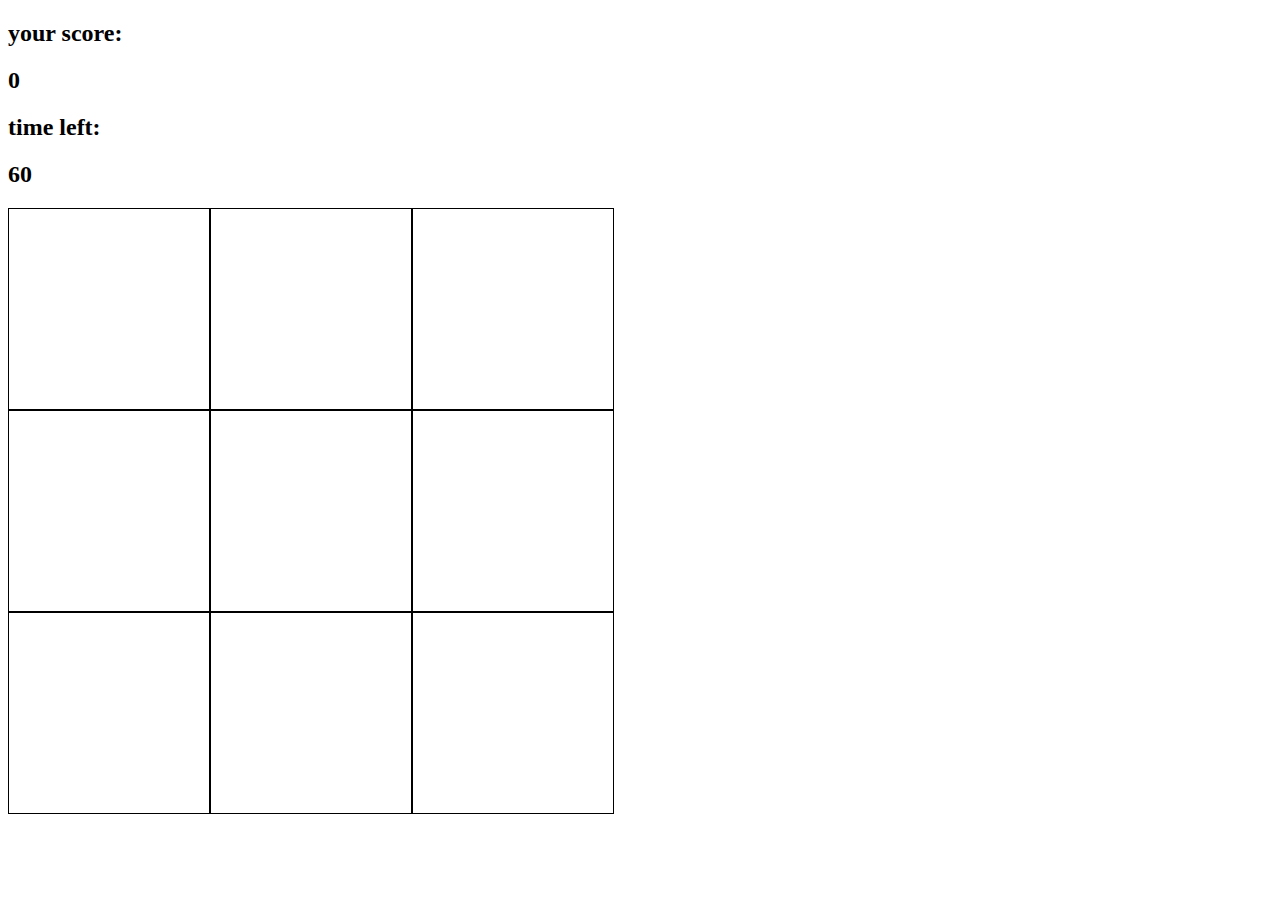
==== whac-a-mole/index.html @ f1f5e4af "whac-a-mole init" ====
<!DOCTYPE html>
<html lang="en">
<head>
    <meta charset="UTF-8">
    <meta http-equiv="X-UA-Compatible" content="IE=edge">
    <meta name="viewport" content="width=device-width, initial-scale=1.0">
    <title>whac-a-mole</title>
    <link rel="stylesheet" href="styles.css">
</head>
<body>
    <h2>your score:</h2>
    <h2 id="score">0</h2>

    <h2>time left:</h2>
    <h2 id="time-left">60</h2>

    <div class="grid"> 
        <div class="square" id="1"></div>
        <div class="square" id="2"></div>
        <div class="square" id="3"></div>
        <div class="square" id="4"></div>
        <div class="square" id="5"></div>
        <div class="square" id="6"></div>
        <div class="square" id="7"></div>
        <div class="square" id="8"></div>
        <div class="square" id="9"></div>
    </div>

    <script src="app.js"></script>
</body>
</html>
---- whac-a-mole/styles.css ----
.grid{
    width: 606px;
    height: 606px;
    display: flex;
    flex-wrap: wrap;
}

.square{
    height: 200px;
    width: 200px;
    border: 1px solid black;
}

.mole{
    background-image: url('diglett.png');
    background-size: cover;
}
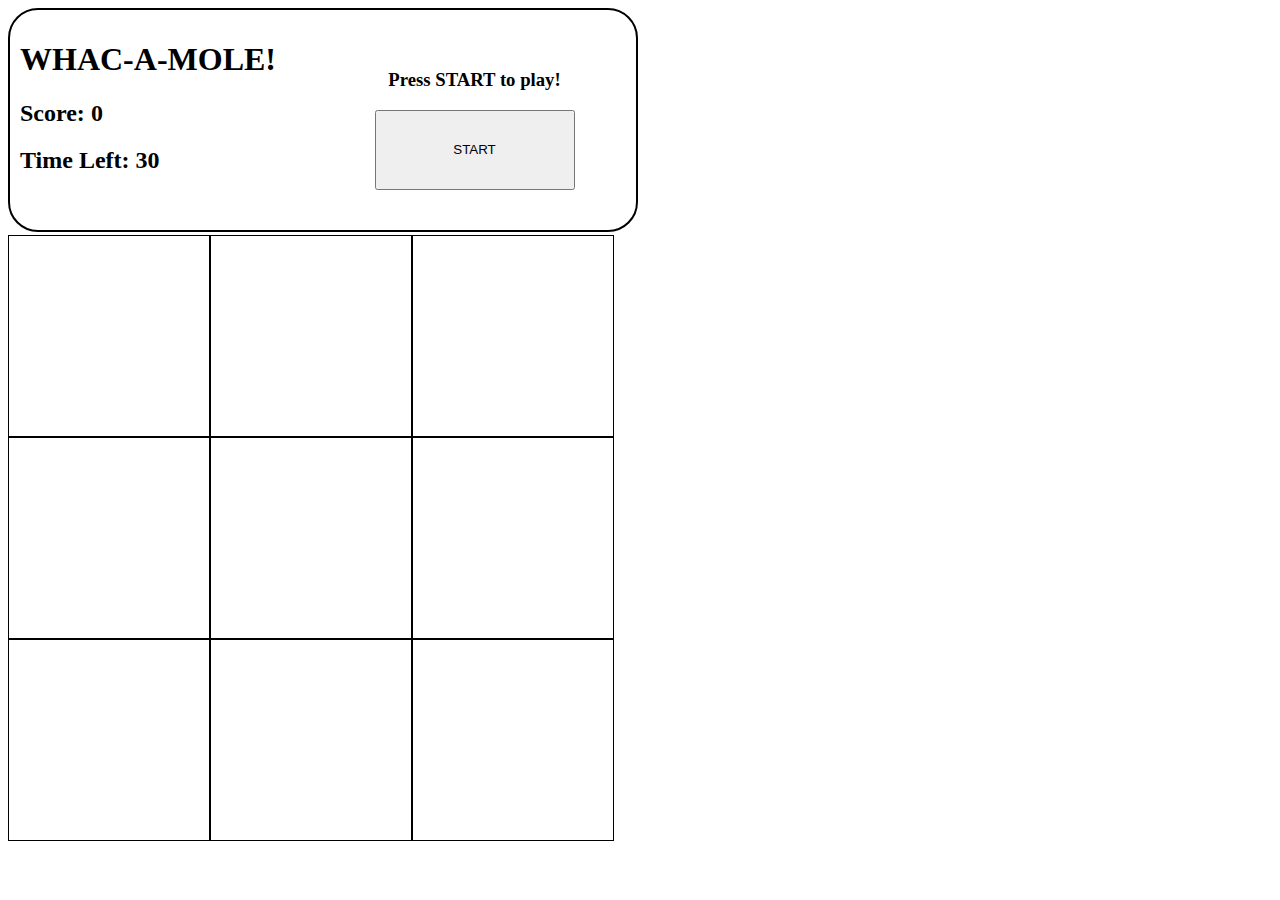
==== commit 45cec6cd: "comments added" ====
--- a/whac-a-mole/index.html
+++ b/whac-a-mole/index.html
@@ -8,12 +8,22 @@
     <link rel="stylesheet" href="styles.css">
 </head>
 <body>
-    <h2>your score:</h2>
-    <h2 id="score">0</h2>
+    <!-- game information -->
+    <div class="desc">
+        <div class="description">
+            <h1><b>WHAC-A-MOLE!</b></h1>
+            <h2>Score: <span id="score">0</span></h2>
+            <h2>Time Left: <span id="time-left">30</span></h2>
+        </div>
 
-    <h2>time left:</h2>
-    <h2 id="time-left">60</h2>
+    <!-- start button -->
+        <div class="start-button">
+            <h3>Press START to play!</h3>
+            <button class="button">START</button>
+        </div>
+    </div>
 
+    <!-- game grid -->
     <div class="grid"> 
         <div class="square" id="1"></div>
         <div class="square" id="2"></div>
--- a/whac-a-mole/styles.css
+++ b/whac-a-mole/styles.css
@@ -1,17 +1,49 @@
 .grid{
+    /* grid made by flex */
     width: 606px;
     height: 606px;
     display: flex;
     flex-wrap: wrap;
 }
-
 .square{
+    /* each square attr */
     height: 200px;
     width: 200px;
     border: 1px solid black;
 }
-
+.square:hover{
+    /* when mouse is over the square */
+    border-color: red;
+}
+.square:active{
+    /* when a square is clicked */
+    background-color: rgba(255, 0, 0, 0.3);
+} 
 .mole{
-    background-image: url('diglett.png');
+    /* when mole is made in a square */
+    background-image: url('media/diglett.png');
     background-size: cover;
+}
+.desc{
+    /* game information box */
+    display: grid;
+    border: black solid 2px;
+    border-radius: 30px;
+    padding: 10px;
+    margin-bottom: 3px;
+    width: 606px;
+    height: 200px;
+    grid-template-columns: 303px 303px;
+}
+.start-button{
+    /* start button section */
+    display:flex;
+    flex-direction: column;
+    align-items: center;
+    justify-content: center;
+}
+.button{
+    /* the start button */
+    width: 200px;
+    height: 80px;
 }